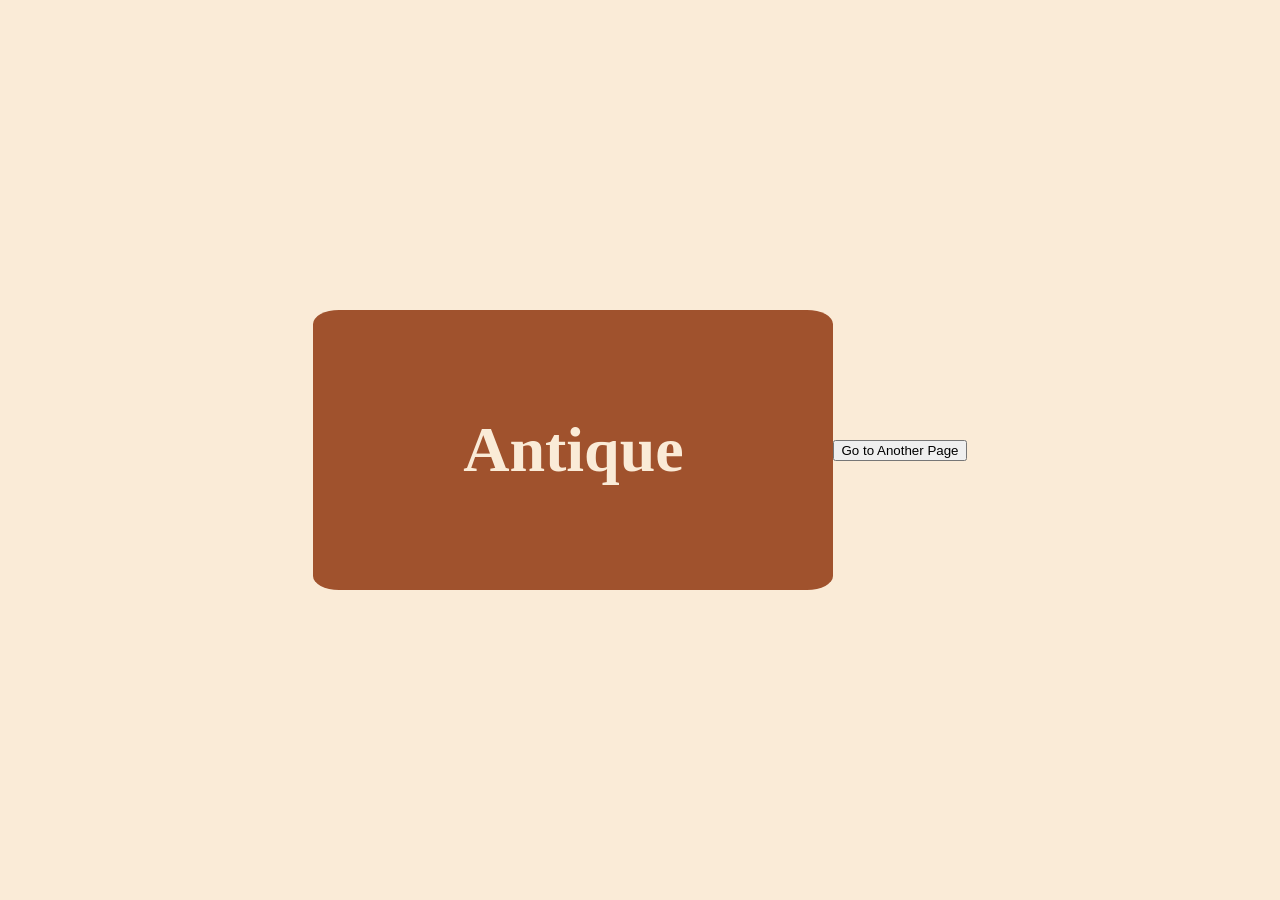
==== index.html @ 62d5911c "Button Click Attempt to do first button click" ====
<!DOCTYPE html>
<html lang="en">
    <head>
        <meta charset="UTF-8">
        <meta name="viewport" content="width=device-width,initial-scale=1">
        <link rel="stylesheet"
        href="First Page-Style.css">
        <title>Antiques</title>
    </head>
    <body>
        <div class="titlebox1">
        <p><h1>Antique</h1></p>
        </div>
    <button onclick="next page='second.html'">Go to Another Page </button>
     </body>
</html>
---- First Page-Style.css ----
body {
    height: 100vh;
    margin: 0;
    display: flex;
    justify-content: center;
    align-items: center;
    text-align: center;
    background-color: antiquewhite;
}

.titlebox1 { 
    padding: 60px;
    width: 400px;
    background-color: sienna;
    border-radius: 5%;
    text-align: center;
    font-size:xx-large;
    color: antiquewhite;
}
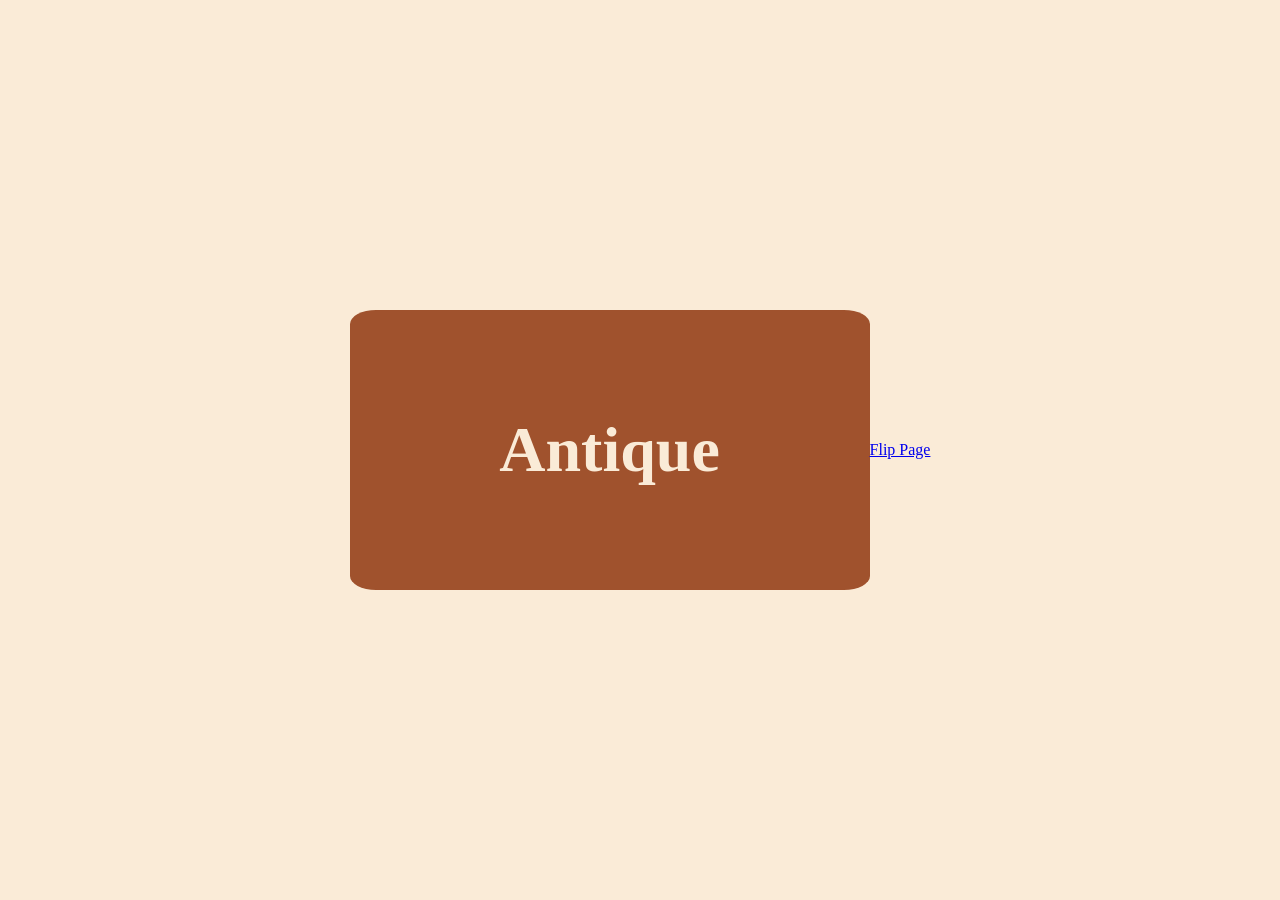
==== commit c36b0c3c: "Update index.html" ====
--- a/index.html
+++ b/index.html
@@ -11,6 +11,9 @@
         <div class="titlebox1">
         <p><h1>Antique</h1></p>
         </div>
-    <button onclick="next page='second.html'">Go to Another Page </button>
+        <br>
+        <br>
+        <br>
+    <a href="second.html" class="button-class">Flip Page</a>
      </body>
 </html>
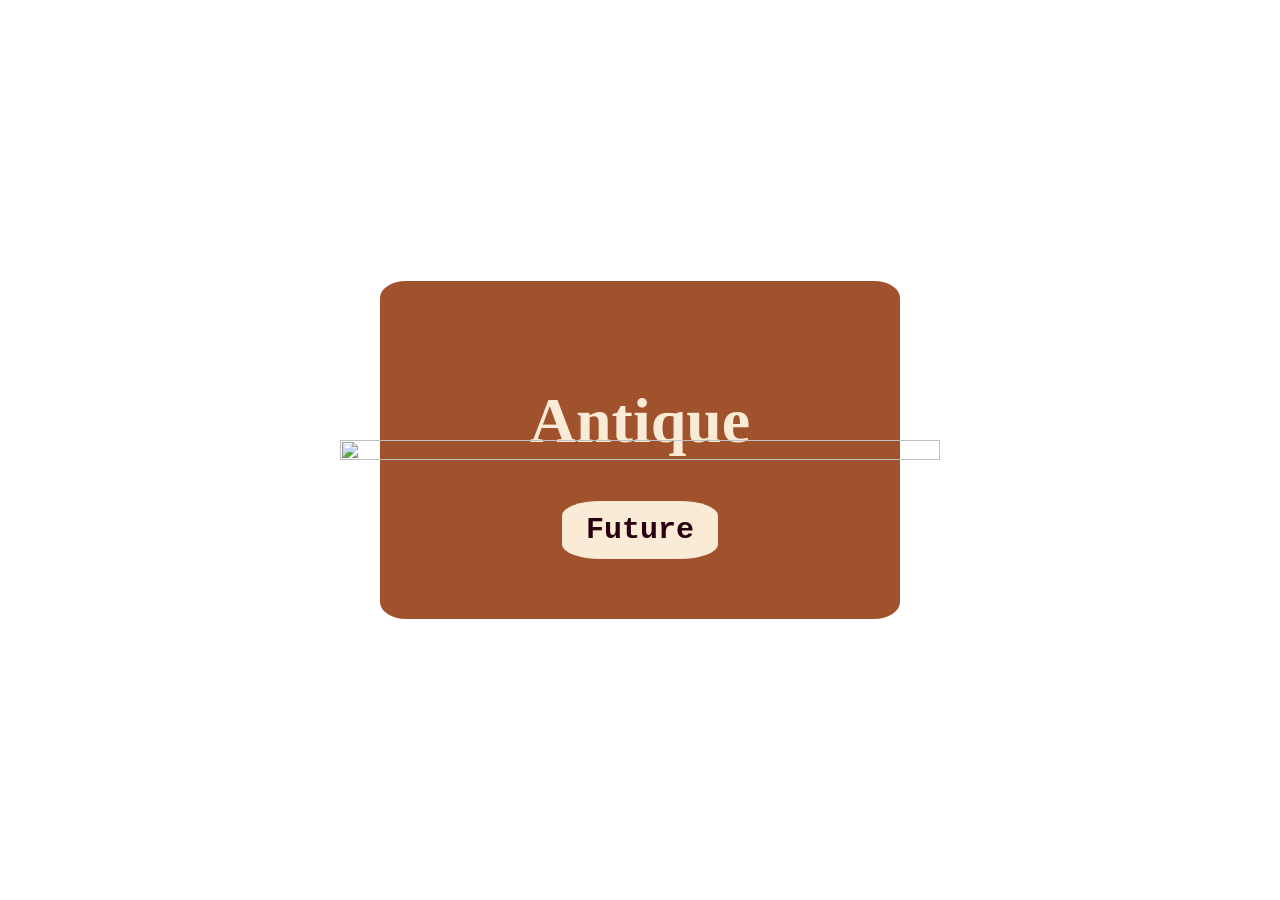
==== commit bd1fa093: "Attempted Recommit Level 5 + Transition +Animation" ====
--- a/index.html
+++ b/index.html
@@ -1,19 +1,25 @@
-<!DOCTYPE html>
 <html lang="en">
     <head>
         <meta charset="UTF-8">
         <meta name="viewport" content="width=device-width,initial-scale=1">
         <link rel="stylesheet"
         href="First Page-Style.css">
-        <title>Antiques</title>
+        <title>Antique Home</title>
+ <link rel="preconnect" href="https://fonts.googleapis.com">
+<link rel="preconnect" href="https://fonts.gstatic.com" crossorigin>
+<link href="https://fonts.googleapis.com/css2?family=Fraunces:ital,opsz,wght@0,9..144,100..900;1,9..144,100..900&display=swap" rel="stylesheet">
+            </style>
+            </head>
     </head>
     <body>
+        <div class="background-image"></div>
+        <div id= "overlay">
+            <img src="frame.png" class="frame-img">
+        </div>
         <div class="titlebox1">
-        <p><h1>Antique</h1></p>
+            <div class=".fraunces-uniquifier">
+             <p><h1>Antique</h1></p>
         </div>
-        <br>
-        <br>
-        <br>
-    <a href="second.html" class="button-class">Flip Page</a>
-     </body>
+       <a href="second.html" class="button">Future</a>
+    </body>
 </html>
--- a/First Page-Style.css
+++ b/First Page-Style.css
@@ -1,13 +1,32 @@
 body {
-    height: 100vh;
-    margin: 0;
-    display: flex;
-    justify-content: center;
-    align-items: center;
-    text-align: center;
-    background-color: antiquewhite;
+        height: 100vh;
+        margin: 0;
+        display: flex;
+        justify-content: center;
+        align-items: center;
+        position:relative;
+        overflow:hidden;
 }
-
+.background-image{
+    position:absolute;
+    inset:0;
+    background-image: url("I-Spy-Recovered.png");
+            background-size: cover;
+            background-repeat: no-repeat;
+            background-position: center;
+            animation: blur 30s ease-in-out infinite;
+            z-index: -1;
+}
+.fraunces-uniquifier{
+    font-family: "Fraunces", serif;
+    font-optical-sizing: auto;
+    font-weight: <weight>;
+    font-style: normal;
+    font-variation-settings:
+      "SOFT" 2;
+    font-variation-settings:
+    "WONK" 2;
+  }
 .titlebox1 { 
     padding: 60px;
     width: 400px;
@@ -16,4 +35,42 @@
     text-align: center;
     font-size:xx-large;
     color: antiquewhite;
+}
+#overlay {
+    position: fixed;
+    display: flex;
+    justify-content: flex-start;
+    align-items: flex-start;
+    width:600px;
+}
+.frame-img {
+  display: block;
+  width: 100%;
+}
+.button{
+background-color: antiquewhite;
+  border:none;
+  border-radius: 25%;
+  color: rgb(41, 1, 16);
+  padding: 12px 24px;
+  text-align: center;
+  text-decoration:dotted;
+  display: inline-block;
+  font-size: 30px;
+  font-family: 'Courier New', Courier, monospace;
+  font-weight: 800;
+  cursor: pointer;
+  transition:all 0.5s ease;
+}
+.button:hover {
+    background-color: sienna;
+    color: antiquewhite;
+    transform: scale(1.1);
+}
+@keyframes blur {
+    0% {filter: blur(0px);}
+    25% {filter: blur(5px);}
+    50% {filter: blur(10px);}
+    75% {filter: blur(15px);}
+    100% {filter: blur(20px);}
 }
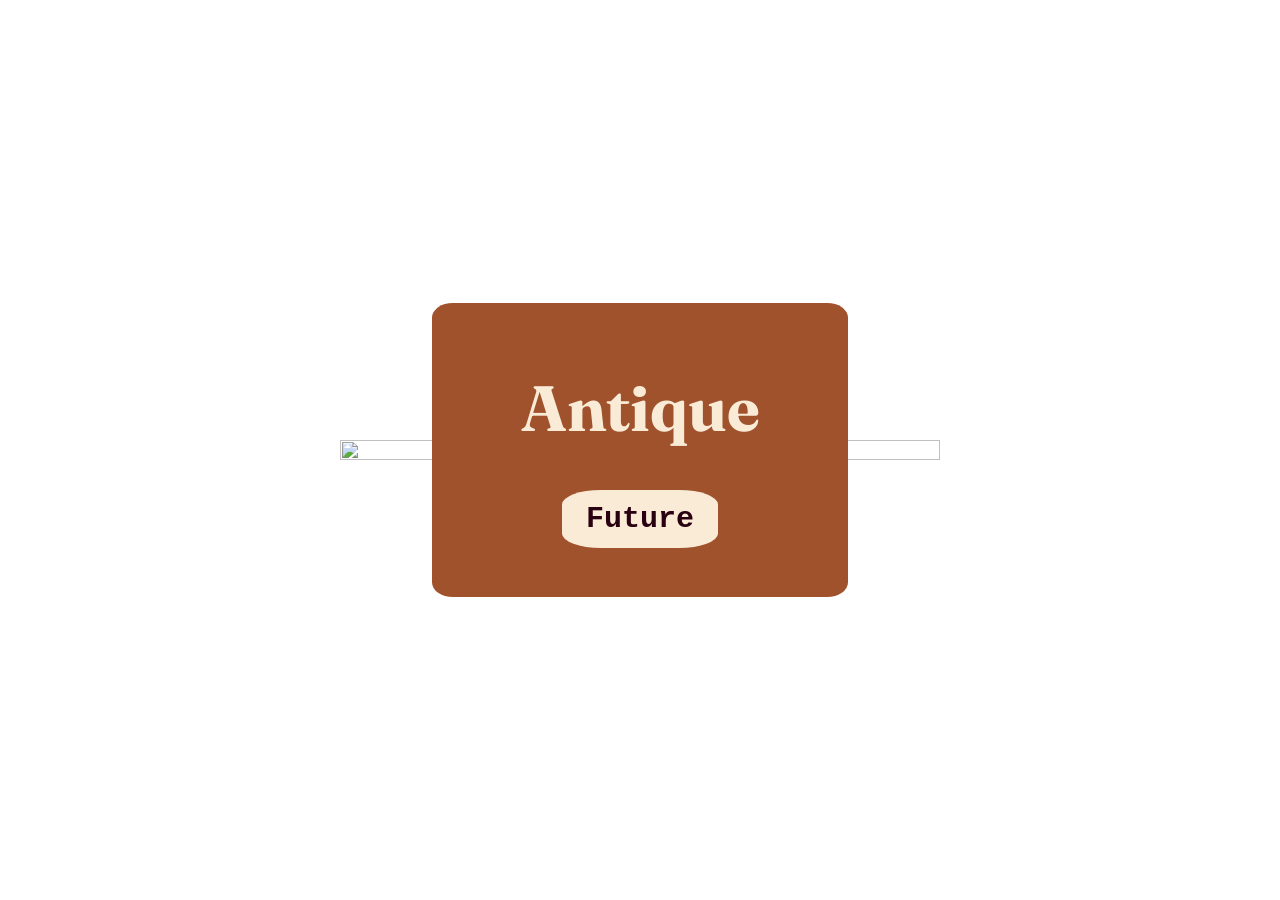
==== commit 89a84072: "First Page fixing bugs + responsive" ====
--- a/index.html
+++ b/index.html
@@ -1,25 +1,27 @@
 <html lang="en">
-    <head>
-        <meta charset="UTF-8">
-        <meta name="viewport" content="width=device-width,initial-scale=1">
-        <link rel="stylesheet"
-        href="First Page-Style.css">
-        <title>Antique Home</title>
- <link rel="preconnect" href="https://fonts.googleapis.com">
-<link rel="preconnect" href="https://fonts.gstatic.com" crossorigin>
-<link href="https://fonts.googleapis.com/css2?family=Fraunces:ital,opsz,wght@0,9..144,100..900;1,9..144,100..900&display=swap" rel="stylesheet">
-            </style>
-            </head>
-    </head>
-    <body>
-        <div class="background-image"></div>
-        <div id= "overlay">
-            <img src="frame.png" class="frame-img">
+<head>
+    <meta charset="UTF-8">
+    <meta name="viewport" content="width=device-width,initial-scale=1">
+    <link rel="stylesheet" href="First Page-Style.css">
+    <title>Antique Home</title>
+
+    <link rel="preconnect" href="https://fonts.googleapis.com">
+    <link rel="preconnect" href="https://fonts.gstatic.com" crossorigin>
+    <link href="https://fonts.googleapis.com/css2?family=Fraunces:ital,opsz,wght@0,9..144,100..900;1,9..144,100..900&display=swap" rel="stylesheet">
+</head>
+<body>
+    <div class="background-image"></div>
+
+    <div id="overlay">
+        <img src="assets/images/frame.png" class="frame-img">
+
+        <div class="titlebox1">
+            <div class="fraunces-uniquifier">
+                <h1>Antique</h1>
+            </div>
+
+            <a href="second.html" class="button">Future</a>
         </div>
-        <div class="titlebox1">
-            <div class=".fraunces-uniquifier">
-             <p><h1>Antique</h1></p>
-        </div>
-       <a href="second.html" class="button">Future</a>
-    </body>
-</html>+    </div>
+</body>
+
--- a/First Page-Style.css
+++ b/First Page-Style.css
@@ -10,7 +10,7 @@
 .background-image{
     position:absolute;
     inset:0;
-    background-image: url("I-Spy-Recovered.png");
+    background-image: url("assets/images/i-spy-recovered.png");
             background-size: cover;
             background-repeat: no-repeat;
             background-position: center;
@@ -20,7 +20,7 @@
 .fraunces-uniquifier{
     font-family: "Fraunces", serif;
     font-optical-sizing: auto;
-    font-weight: <weight>;
+    font-weight: 700;
     font-style: normal;
     font-variation-settings:
       "SOFT" 2;
@@ -28,8 +28,14 @@
     "WONK" 2;
   }
 .titlebox1 { 
-    padding: 60px;
-    width: 400px;
+    position: absolute;
+    top: 50%;
+    left: 50%;
+    transform: translate(-50%, -50%);
+    z-index:5;
+    padding: 22px;
+    height:250px;
+    width: 62%;
     background-color: sienna;
     border-radius: 5%;
     text-align: center;
@@ -37,11 +43,12 @@
     color: antiquewhite;
 }
 #overlay {
-    position: fixed;
+    position: relative;
+    z-index: 10;
+    width: 600px;
     display: flex;
-    justify-content: flex-start;
-    align-items: flex-start;
-    width:600px;
+    justify-content: center;
+    align-items: center;
 }
 .frame-img {
   display: block;
